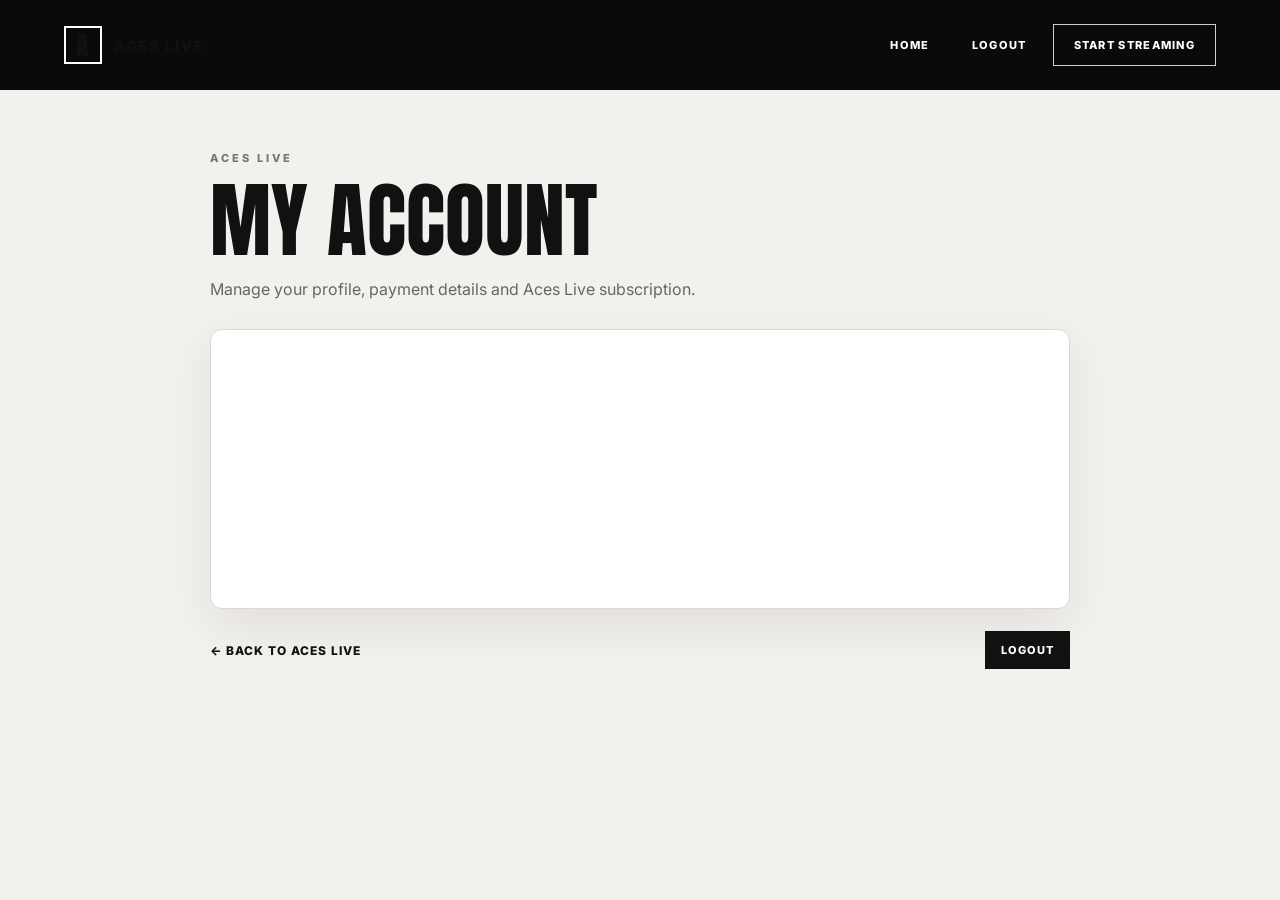
==== account.html @ a241bc6b "Add files via upload" ====
<!DOCTYPE html>
<html lang="en">
<head>
  <meta charset="UTF-8" />
  <meta name="viewport" content="width=device-width, initial-scale=1.0" />
  <title>My Account | Aces Live</title>
  <script type="module" src="https://widgets.prod.cleeng.com/cleeng.js"></script>
  <link rel="stylesheet" href="./styles.css" />
</head>
<body class="flow-page">
  <header class="site-nav flow-nav">
    <a class="logo" href="./index.html"><span class="aces-mark">A</span><span>ACES LIVE</span></a>
    <div class="nav-actions"><a class="nav-link" href="./index.html">HOME</a><button class="nav-link" data-logout>LOGOUT</button><a class="nav-cta" data-checkout-link href="./checkout.html?couponCode=NEVERFOLD">START STREAMING</a></div>
  </header>

  <main class="flow-shell">
    <div class="flow-heading"><span class="eyebrow">ACES LIVE</span><h1>MY ACCOUNT</h1><p>Manage your profile, payment details and Aces Live subscription.</p></div>
    <div class="widget-card">
      <div data-cleeng-widget="account" data-cleeng-publisher-id="279964512" data-cleeng-language="en-US"></div>
    </div>
    <div class="flow-actions"><a class="back-link" href="./index.html">← BACK TO ACES LIVE</a><button class="logout-action" data-logout>LOGOUT</button></div>
  </main>

  <script src="./common.js"></script>
</body>
</html>
---- styles.css ----
@import url("https://fonts.googleapis.com/css2?family=Anton&family=Inter:wght@400;500;600;700;800&display=swap");

* { box-sizing: border-box; }
html { scroll-behavior: smooth; }
body { margin:0; background:#000; color:#fff; font-family:"Inter",Arial,sans-serif; }
a,button { font:inherit; }
a { color:inherit; }
button { cursor:pointer; }

.site-nav { position:absolute; inset:0 0 auto 0; z-index:20; width:100%; display:flex; justify-content:space-between; align-items:center; padding:24px 5%; }
.site-nav.flow-nav { position:relative; background:#0a0a0a; }
.logo { display:flex; align-items:center; gap:12px; text-decoration:none; font-size:14px; font-weight:800; letter-spacing:2px; }
.aces-mark { width:38px; height:38px; display:grid; place-items:center; border:2px solid #fff; font-family:"Anton"; font-size:24px; }
.nav-actions { display:flex; align-items:center; gap:10px; }
.nav-link { border:0; background:transparent; color:#fff; text-decoration:none; padding:13px 16px; font-size:11px; font-weight:800; letter-spacing:1.3px; }
.nav-link:hover { opacity:.72; }
.nav-cta { border:1px solid rgba(255,255,255,.8); background:transparent; color:#fff; text-decoration:none; padding:13px 20px; font-size:11px; font-weight:800; letter-spacing:1.3px; transition:.2s ease; }
.nav-cta:hover { background:#fff; color:#000; }

.hero { min-height:760px; display:grid; grid-template-columns:1.1fr .9fr; align-items:center; padding:140px 7% 90px; background:radial-gradient(circle at 80% 40%,rgba(176,18,35,.38),transparent 30%),linear-gradient(120deg,#050505 0%,#0e0e0e 45%,#20040a 100%); }
.hero-content { max-width:700px; }
.eyebrow { display:inline-block; margin-bottom:17px; font-size:11px; font-weight:800; letter-spacing:3px; }
.eyebrow.dark { color:#777; }
h1,h2,h3 { font-family:"Anton",Impact,sans-serif; font-weight:400; text-transform:uppercase; }
.hero h1,.section-heading h2,.app-copy h2,.faq-section h2 { margin:0; line-height:.92; }
.hero h1 { font-size:clamp(68px,8vw,125px); }
.hero p { max-width:580px; margin:28px 0 34px; color:#cfcfcf; line-height:1.7; }
.primary-btn,.secondary-btn { display:inline-flex; align-items:center; gap:35px; border:0; padding:18px 24px; background:#b20d2c; color:#fff; text-decoration:none; font-size:12px; font-weight:800; letter-spacing:1.6px; transition:.2s ease; }
.primary-btn:hover { background:#d21338; transform:translateY(-2px); }
.hero-player { display:flex; justify-content:center; }
.player-card { width:min(470px,90%); aspect-ratio:16/10; display:flex; flex-direction:column; align-items:center; justify-content:center; gap:18px; border:1px solid rgba(255,255,255,.15); background:radial-gradient(circle at center,rgba(178,13,44,.45),rgba(0,0,0,.92) 65%); box-shadow:0 30px 70px rgba(0,0,0,.6); }
.player-card span { font-size:12px; font-weight:700; letter-spacing:6px; }
.play-button { width:72px; height:72px; display:grid; place-items:center; border-radius:50%; background:#fff; color:#111; font-size:22px; }

.games-section { padding:100px 5%; background:#f2f0ec; color:#0c0c0c; }
.section-inner { max-width:1400px; margin:auto; }
.section-heading { margin-bottom:55px; }
.section-heading h2 { font-size:clamp(46px,5vw,78px); }
.games-grid { display:grid; grid-template-columns:repeat(5,minmax(220px,1fr)); overflow-x:auto; border-top:1px solid #c9c7c4; border-bottom:1px solid #c9c7c4; }
.game-card { min-height:290px; padding:25px 22px; border-right:1px solid #c9c7c4; }
.game-card:last-child { border-right:0; }
.game-date { margin-bottom:45px; font-size:11px; font-weight:800; letter-spacing:1px; }
.matchup { display:flex; align-items:center; justify-content:space-between; }
.team { width:40%; display:flex; flex-direction:column; align-items:center; gap:15px; text-align:center; font-size:10px; line-height:1.4; font-weight:800; }
.team-logo { width:64px; height:64px; display:grid; place-items:center; border:2px solid #111; border-radius:50%; font-weight:900; }
.team-logo.aces { background:#111; color:#fff; font-family:"Anton"; font-size:30px; }
.at { color:#777; }

.app-section { min-height:640px; display:grid; grid-template-columns:1fr 1fr; align-items:center; padding:80px 10%; overflow:hidden; background:#b20d2c; }
.app-copy { max-width:540px; }
.app-copy h2 { font-size:clamp(60px,7vw,100px); }
.app-copy p { max-width:480px; margin:25px 0 30px; color:rgba(255,255,255,.86); line-height:1.7; }
.store-buttons { display:flex; flex-wrap:wrap; gap:12px; }
.store-btn { min-width:155px; padding:10px 18px; border:1px solid rgba(255,255,255,.25); border-radius:7px; background:#000; color:#fff; text-align:left; }
.store-btn small,.store-btn strong { display:block; }
.store-btn strong { font-size:18px; }
.phone { display:flex; justify-content:center; transform:translateY(120px); }
.phone-screen { width:300px; height:600px; display:flex; flex-direction:column; align-items:center; justify-content:center; gap:15px; border:8px solid #181818; border-radius:45px; background:radial-gradient(circle at 50% 40%,#c31c38,#050505 60%); box-shadow:0 20px 60px rgba(0,0,0,.4); }
.phone-logo { width:85px; height:85px; display:grid; place-items:center; border:3px solid #fff; font-family:"Anton"; font-size:55px; }

.faq-section { padding:110px 20px; background:#fff; color:#111; text-align:center; }
.faq-section h2 { font-size:clamp(60px,7vw,105px); }
.faq-section p { max-width:620px; margin:26px auto 30px; color:#666; line-height:1.7; }
.secondary-btn { background:#111; }
.secondary-btn:hover { background:#b20d2c; }

footer { display:flex; justify-content:space-between; align-items:center; padding:40px 6%; background:#070707; color:#999; font-size:10px; letter-spacing:1.5px; }
.footer-logo { display:flex; align-items:center; gap:12px; font-weight:800; letter-spacing:2px; }

/* Dedicated Cleeng flow pages */
.flow-page { min-height:100vh; background:#f3f1ed; color:#111; }
.flow-shell { width:min(860px,calc(100% - 32px)); margin:0 auto; padding:56px 0 96px; }
.flow-heading { margin-bottom:26px; }
.flow-heading .eyebrow { color:#777; }
.flow-heading h1 { margin:0; font-size:clamp(48px,7vw,82px); line-height:.95; }
.flow-heading p { max-width:620px; color:#666; line-height:1.7; }
.widget-card { background:#fff; border:1px solid #ddd8d1; border-radius:12px; padding:24px; box-shadow:0 16px 50px rgba(0,0,0,.08); min-height:280px; }
.flow-actions { display:flex; justify-content:space-between; align-items:center; gap:12px; margin-top:22px; flex-wrap:wrap; }
.back-link,.text-link { color:#111; text-decoration:none; font-size:12px; font-weight:800; letter-spacing:1px; }
.back-link:hover,.text-link:hover { text-decoration:underline; }
.status-pill { display:inline-flex; align-items:center; gap:8px; background:#ebe7e1; border-radius:999px; padding:9px 12px; font-size:11px; font-weight:700; }
.status-dot { width:8px; height:8px; border-radius:50%; background:#777; }
.status-pill.logged-in .status-dot { background:#1c8f4d; }
.logout-action { border:0; background:#111; color:#fff; padding:12px 16px; font-size:11px; font-weight:800; letter-spacing:1px; }
.logout-action:hover { background:#b20d2c; }

@media(max-width:900px){
  .site-nav { padding:18px 20px; }
  .hero { min-height:auto; grid-template-columns:1fr; padding:140px 25px 70px; }
  .hero-player { margin-top:60px; }
  .games-section { padding:75px 25px; }
  .games-grid { grid-template-columns:repeat(5,230px); }
  .app-section { grid-template-columns:1fr; padding:80px 30px 0; }
  .phone { margin-top:40px; }
  footer { flex-direction:column; gap:25px; text-align:center; }
}

@media(max-width:520px){
  .logo span { display:none; }
  .nav-actions { gap:2px; }
  .nav-link,.nav-cta { padding:11px 9px; font-size:9px; }
  .hero { padding-left:20px; padding-right:20px; }
  .hero h1 { font-size:64px; }
  .hero p { font-size:14px; }
  .primary-btn { width:100%; justify-content:space-between; }
  .app-copy h2 { font-size:64px; }
  .phone-screen { width:260px; height:500px; }
  .widget-card { padding:14px; border-radius:8px; }
  .flow-shell { padding-top:36px; }
}
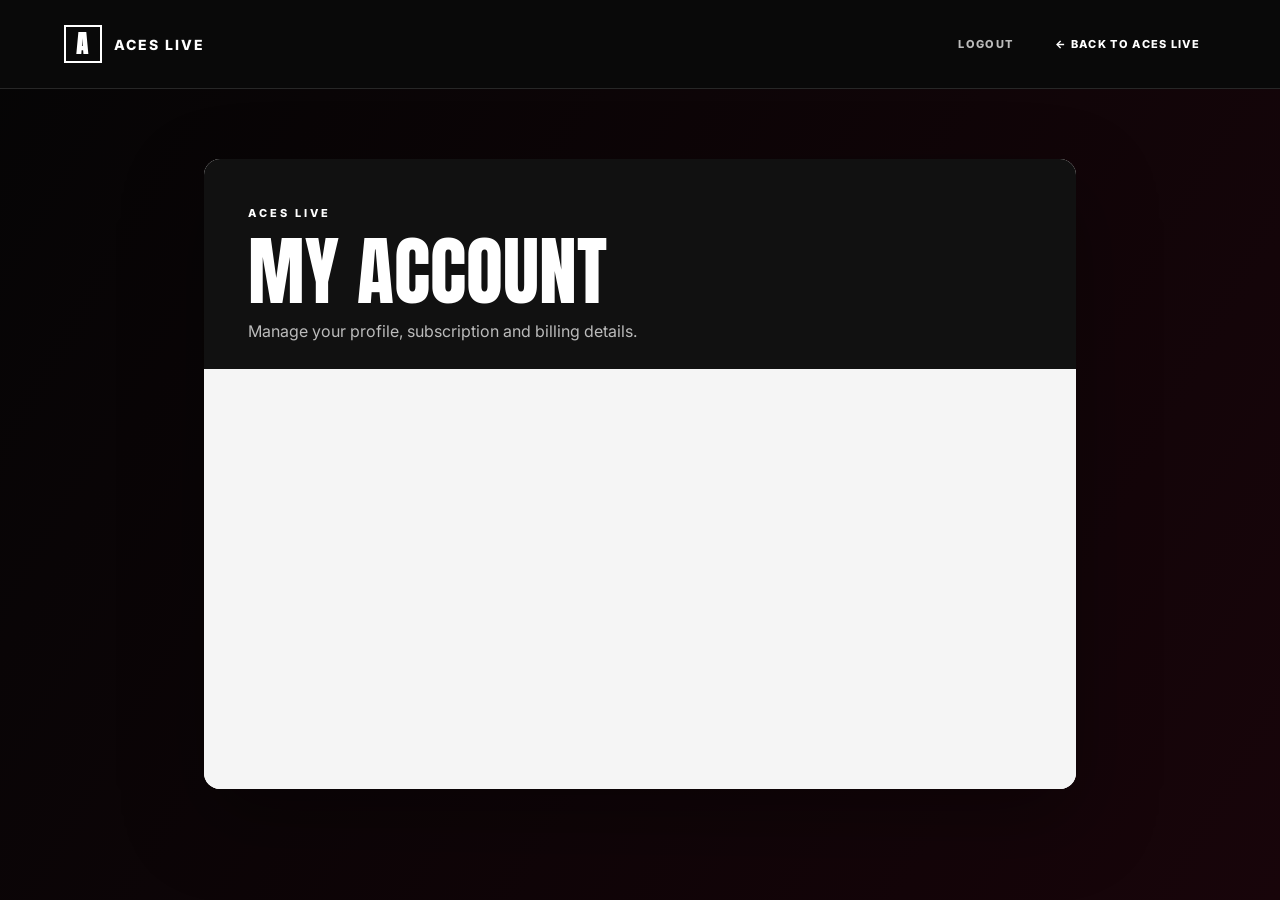
==== commit 54676511: "Add files via upload" ====
--- a/account.html
+++ b/account.html
@@ -3,22 +3,23 @@
 <head>
   <meta charset="UTF-8" />
   <meta name="viewport" content="width=device-width, initial-scale=1.0" />
-  <title>My Account | Aces Live</title>
+  <title>Aces Live Account</title>
   <script type="module" src="https://widgets.prod.cleeng.com/cleeng.js"></script>
   <link rel="stylesheet" href="./styles.css" />
 </head>
-<body class="flow-page">
-  <header class="site-nav flow-nav">
-    <a class="logo" href="./index.html"><span class="aces-mark">A</span><span>ACES LIVE</span></a>
-    <div class="nav-actions"><a class="nav-link" href="./index.html">HOME</a><button class="nav-link" data-logout>LOGOUT</button><a class="nav-cta" data-checkout-link href="./checkout.html?couponCode=NEVERFOLD">START STREAMING</a></div>
+<body class="flow-body">
+  <header class="flow-nav">
+    <a class="logo" href="./"><div class="aces-mark">A</div><span>ACES LIVE</span></a>
+    <div class="nav-actions"><button class="logout-btn page-logout" id="logoutBtn">LOGOUT</button><a class="back-link" href="./">← BACK TO ACES LIVE</a></div>
   </header>
 
   <main class="flow-shell">
-    <div class="flow-heading"><span class="eyebrow">ACES LIVE</span><h1>MY ACCOUNT</h1><p>Manage your profile, payment details and Aces Live subscription.</p></div>
-    <div class="widget-card">
-      <div data-cleeng-widget="account" data-cleeng-publisher-id="279964512" data-cleeng-language="en-US"></div>
-    </div>
-    <div class="flow-actions"><a class="back-link" href="./index.html">← BACK TO ACES LIVE</a><button class="logout-action" data-logout>LOGOUT</button></div>
+    <section class="flow-card">
+      <div class="flow-card-header"><span class="eyebrow">ACES LIVE</span><h1>MY ACCOUNT</h1><p>Manage your profile, subscription and billing details.</p></div>
+      <div class="widget-wrap">
+        <div data-cleeng-widget="account" data-cleeng-publisher-id="279964512" data-cleeng-language="en-US"></div>
+      </div>
+    </section>
   </main>
 
   <script src="./common.js"></script>
--- a/styles.css
+++ b/styles.css
@@ -1,110 +1,12 @@
 @import url("https://fonts.googleapis.com/css2?family=Anton&family=Inter:wght@400;500;600;700;800&display=swap");
-
-* { box-sizing: border-box; }
-html { scroll-behavior: smooth; }
-body { margin:0; background:#000; color:#fff; font-family:"Inter",Arial,sans-serif; }
-a,button { font:inherit; }
-a { color:inherit; }
-button { cursor:pointer; }
-
-.site-nav { position:absolute; inset:0 0 auto 0; z-index:20; width:100%; display:flex; justify-content:space-between; align-items:center; padding:24px 5%; }
-.site-nav.flow-nav { position:relative; background:#0a0a0a; }
-.logo { display:flex; align-items:center; gap:12px; text-decoration:none; font-size:14px; font-weight:800; letter-spacing:2px; }
-.aces-mark { width:38px; height:38px; display:grid; place-items:center; border:2px solid #fff; font-family:"Anton"; font-size:24px; }
-.nav-actions { display:flex; align-items:center; gap:10px; }
-.nav-link { border:0; background:transparent; color:#fff; text-decoration:none; padding:13px 16px; font-size:11px; font-weight:800; letter-spacing:1.3px; }
-.nav-link:hover { opacity:.72; }
-.nav-cta { border:1px solid rgba(255,255,255,.8); background:transparent; color:#fff; text-decoration:none; padding:13px 20px; font-size:11px; font-weight:800; letter-spacing:1.3px; transition:.2s ease; }
-.nav-cta:hover { background:#fff; color:#000; }
-
-.hero { min-height:760px; display:grid; grid-template-columns:1.1fr .9fr; align-items:center; padding:140px 7% 90px; background:radial-gradient(circle at 80% 40%,rgba(176,18,35,.38),transparent 30%),linear-gradient(120deg,#050505 0%,#0e0e0e 45%,#20040a 100%); }
-.hero-content { max-width:700px; }
-.eyebrow { display:inline-block; margin-bottom:17px; font-size:11px; font-weight:800; letter-spacing:3px; }
-.eyebrow.dark { color:#777; }
-h1,h2,h3 { font-family:"Anton",Impact,sans-serif; font-weight:400; text-transform:uppercase; }
-.hero h1,.section-heading h2,.app-copy h2,.faq-section h2 { margin:0; line-height:.92; }
-.hero h1 { font-size:clamp(68px,8vw,125px); }
-.hero p { max-width:580px; margin:28px 0 34px; color:#cfcfcf; line-height:1.7; }
-.primary-btn,.secondary-btn { display:inline-flex; align-items:center; gap:35px; border:0; padding:18px 24px; background:#b20d2c; color:#fff; text-decoration:none; font-size:12px; font-weight:800; letter-spacing:1.6px; transition:.2s ease; }
-.primary-btn:hover { background:#d21338; transform:translateY(-2px); }
-.hero-player { display:flex; justify-content:center; }
-.player-card { width:min(470px,90%); aspect-ratio:16/10; display:flex; flex-direction:column; align-items:center; justify-content:center; gap:18px; border:1px solid rgba(255,255,255,.15); background:radial-gradient(circle at center,rgba(178,13,44,.45),rgba(0,0,0,.92) 65%); box-shadow:0 30px 70px rgba(0,0,0,.6); }
-.player-card span { font-size:12px; font-weight:700; letter-spacing:6px; }
-.play-button { width:72px; height:72px; display:grid; place-items:center; border-radius:50%; background:#fff; color:#111; font-size:22px; }
-
-.games-section { padding:100px 5%; background:#f2f0ec; color:#0c0c0c; }
-.section-inner { max-width:1400px; margin:auto; }
-.section-heading { margin-bottom:55px; }
-.section-heading h2 { font-size:clamp(46px,5vw,78px); }
-.games-grid { display:grid; grid-template-columns:repeat(5,minmax(220px,1fr)); overflow-x:auto; border-top:1px solid #c9c7c4; border-bottom:1px solid #c9c7c4; }
-.game-card { min-height:290px; padding:25px 22px; border-right:1px solid #c9c7c4; }
-.game-card:last-child { border-right:0; }
-.game-date { margin-bottom:45px; font-size:11px; font-weight:800; letter-spacing:1px; }
-.matchup { display:flex; align-items:center; justify-content:space-between; }
-.team { width:40%; display:flex; flex-direction:column; align-items:center; gap:15px; text-align:center; font-size:10px; line-height:1.4; font-weight:800; }
-.team-logo { width:64px; height:64px; display:grid; place-items:center; border:2px solid #111; border-radius:50%; font-weight:900; }
-.team-logo.aces { background:#111; color:#fff; font-family:"Anton"; font-size:30px; }
-.at { color:#777; }
-
-.app-section { min-height:640px; display:grid; grid-template-columns:1fr 1fr; align-items:center; padding:80px 10%; overflow:hidden; background:#b20d2c; }
-.app-copy { max-width:540px; }
-.app-copy h2 { font-size:clamp(60px,7vw,100px); }
-.app-copy p { max-width:480px; margin:25px 0 30px; color:rgba(255,255,255,.86); line-height:1.7; }
-.store-buttons { display:flex; flex-wrap:wrap; gap:12px; }
-.store-btn { min-width:155px; padding:10px 18px; border:1px solid rgba(255,255,255,.25); border-radius:7px; background:#000; color:#fff; text-align:left; }
-.store-btn small,.store-btn strong { display:block; }
-.store-btn strong { font-size:18px; }
-.phone { display:flex; justify-content:center; transform:translateY(120px); }
-.phone-screen { width:300px; height:600px; display:flex; flex-direction:column; align-items:center; justify-content:center; gap:15px; border:8px solid #181818; border-radius:45px; background:radial-gradient(circle at 50% 40%,#c31c38,#050505 60%); box-shadow:0 20px 60px rgba(0,0,0,.4); }
-.phone-logo { width:85px; height:85px; display:grid; place-items:center; border:3px solid #fff; font-family:"Anton"; font-size:55px; }
-
-.faq-section { padding:110px 20px; background:#fff; color:#111; text-align:center; }
-.faq-section h2 { font-size:clamp(60px,7vw,105px); }
-.faq-section p { max-width:620px; margin:26px auto 30px; color:#666; line-height:1.7; }
-.secondary-btn { background:#111; }
-.secondary-btn:hover { background:#b20d2c; }
-
-footer { display:flex; justify-content:space-between; align-items:center; padding:40px 6%; background:#070707; color:#999; font-size:10px; letter-spacing:1.5px; }
-.footer-logo { display:flex; align-items:center; gap:12px; font-weight:800; letter-spacing:2px; }
-
-/* Dedicated Cleeng flow pages */
-.flow-page { min-height:100vh; background:#f3f1ed; color:#111; }
-.flow-shell { width:min(860px,calc(100% - 32px)); margin:0 auto; padding:56px 0 96px; }
-.flow-heading { margin-bottom:26px; }
-.flow-heading .eyebrow { color:#777; }
-.flow-heading h1 { margin:0; font-size:clamp(48px,7vw,82px); line-height:.95; }
-.flow-heading p { max-width:620px; color:#666; line-height:1.7; }
-.widget-card { background:#fff; border:1px solid #ddd8d1; border-radius:12px; padding:24px; box-shadow:0 16px 50px rgba(0,0,0,.08); min-height:280px; }
-.flow-actions { display:flex; justify-content:space-between; align-items:center; gap:12px; margin-top:22px; flex-wrap:wrap; }
-.back-link,.text-link { color:#111; text-decoration:none; font-size:12px; font-weight:800; letter-spacing:1px; }
-.back-link:hover,.text-link:hover { text-decoration:underline; }
-.status-pill { display:inline-flex; align-items:center; gap:8px; background:#ebe7e1; border-radius:999px; padding:9px 12px; font-size:11px; font-weight:700; }
-.status-dot { width:8px; height:8px; border-radius:50%; background:#777; }
-.status-pill.logged-in .status-dot { background:#1c8f4d; }
-.logout-action { border:0; background:#111; color:#fff; padding:12px 16px; font-size:11px; font-weight:800; letter-spacing:1px; }
-.logout-action:hover { background:#b20d2c; }
-
-@media(max-width:900px){
-  .site-nav { padding:18px 20px; }
-  .hero { min-height:auto; grid-template-columns:1fr; padding:140px 25px 70px; }
-  .hero-player { margin-top:60px; }
-  .games-section { padding:75px 25px; }
-  .games-grid { grid-template-columns:repeat(5,230px); }
-  .app-section { grid-template-columns:1fr; padding:80px 30px 0; }
-  .phone { margin-top:40px; }
-  footer { flex-direction:column; gap:25px; text-align:center; }
-}
-
-@media(max-width:520px){
-  .logo span { display:none; }
-  .nav-actions { gap:2px; }
-  .nav-link,.nav-cta { padding:11px 9px; font-size:9px; }
-  .hero { padding-left:20px; padding-right:20px; }
-  .hero h1 { font-size:64px; }
-  .hero p { font-size:14px; }
-  .primary-btn { width:100%; justify-content:space-between; }
-  .app-copy h2 { font-size:64px; }
-  .phone-screen { width:260px; height:500px; }
-  .widget-card { padding:14px; border-radius:8px; }
-  .flow-shell { padding-top:36px; }
-}
+*{box-sizing:border-box}html{scroll-behavior:smooth}body{margin:0;background:#000;color:#fff;font-family:"Inter",Arial,sans-serif}button,a{font-family:inherit}button{cursor:pointer}a{text-decoration:none;color:inherit}
+.nav,.flow-nav{position:absolute;top:0;left:0;z-index:20;width:100%;display:flex;align-items:center;justify-content:space-between;padding:24px 5%}.flow-nav{position:relative;background:#090909;border-bottom:1px solid rgba(255,255,255,.12)}.logo,.footer-logo{display:flex;align-items:center;gap:12px;font-size:14px;font-weight:800;letter-spacing:2px}.aces-mark{width:38px;height:38px;display:flex;align-items:center;justify-content:center;border:2px solid #fff;font-family:"Anton";font-size:24px}.nav-actions{display:flex;align-items:center;gap:10px}.login-btn,.logout-btn,.back-link{border:0;background:transparent;color:#fff;padding:13px 16px;font-size:11px;font-weight:800;letter-spacing:1.3px}.logout-btn{display:none;color:#bbb}.page-logout{display:inline-block}.nav-stream-btn{border:1px solid rgba(255,255,255,.8);background:transparent;color:#fff;padding:13px 20px;font-size:11px;font-weight:800;letter-spacing:1.3px}.nav-stream-btn:hover{background:#fff;color:#000}
+.hero{min-height:760px;display:grid;grid-template-columns:1.1fr .9fr;align-items:center;padding:140px 7% 90px;background:radial-gradient(circle at 80% 40%,rgba(176,18,35,.38),transparent 30%),linear-gradient(120deg,#050505 0%,#0e0e0e 45%,#20040a 100%)}.hero-content{max-width:700px}.eyebrow{display:inline-block;margin-bottom:17px;font-size:11px;font-weight:800;letter-spacing:3px}.eyebrow.dark{color:#777}.hero h1,.section-heading h2,.app-copy h2,.faq-section h2,.flow-card h1{margin:0;font-family:"Anton",Impact,sans-serif;font-weight:400;line-height:.92;text-transform:uppercase}.hero h1{font-size:clamp(68px,8vw,125px)}.hero-content p{max-width:580px;margin:28px 0 34px;color:#cfcfcf;font-size:16px;line-height:1.7}.primary-btn,.secondary-btn{display:inline-flex;align-items:center;gap:35px;border:none;padding:18px 24px;background:#b20d2c;color:#fff;font-size:12px;font-weight:800;letter-spacing:1.6px}.hero-player{display:flex;justify-content:center}.player-card{width:min(470px,90%);aspect-ratio:16/10;display:flex;flex-direction:column;align-items:center;justify-content:center;gap:18px;border:1px solid rgba(255,255,255,.15);background:radial-gradient(circle at center,rgba(178,13,44,.45),rgba(0,0,0,.92) 65%);box-shadow:0 30px 70px rgba(0,0,0,.6)}.player-card span{font-size:12px;font-weight:700;letter-spacing:6px}.play-button{width:72px;height:72px;display:flex;align-items:center;justify-content:center;border-radius:50%;background:#fff;color:#111;font-size:22px}
+.games-section{padding:100px 5%;background:#f2f0ec;color:#0c0c0c}.section-inner{max-width:1400px;margin:auto}.section-heading{margin-bottom:55px}.section-heading h2{font-size:clamp(46px,5vw,78px)}.games-grid{display:grid;grid-template-columns:repeat(5,minmax(220px,1fr));overflow-x:auto;border-top:1px solid #c9c7c4;border-bottom:1px solid #c9c7c4}.game-card{min-height:290px;padding:25px 22px;border-right:1px solid #c9c7c4}.game-date{margin-bottom:45px;font-size:11px;font-weight:800;letter-spacing:1px}.matchup{display:flex;align-items:center;justify-content:space-between}.team{width:40%;display:flex;flex-direction:column;align-items:center;gap:15px;text-align:center;font-size:10px;line-height:1.4;font-weight:800}.team-logo{width:64px;height:64px;display:flex;align-items:center;justify-content:center;border:2px solid #111;border-radius:50%;font-weight:900}.team-logo.aces{background:#111;color:#fff;font-family:"Anton";font-size:30px}.at{color:#777}
+.app-section{min-height:640px;display:grid;grid-template-columns:1fr 1fr;align-items:center;padding:80px 10%;overflow:hidden;background:#b20d2c}.app-copy{max-width:540px}.app-copy h2{font-size:clamp(60px,7vw,100px)}.app-copy p{max-width:480px;margin:25px 0 30px;color:rgba(255,255,255,.86);font-size:15px;line-height:1.7}.store-buttons{display:flex;flex-wrap:wrap;gap:12px}.store-btn{min-width:155px;padding:10px 18px;border:1px solid rgba(255,255,255,.25);border-radius:7px;background:#000;color:#fff;text-align:left}.store-btn small,.store-btn strong{display:block}.store-btn strong{font-size:18px}.phone{display:flex;align-items:center;justify-content:center;transform:translateY(120px)}.phone-screen{width:300px;height:600px;display:flex;flex-direction:column;align-items:center;justify-content:center;gap:15px;border:8px solid #181818;border-radius:45px;background:radial-gradient(circle at 50% 40%,#c31c38,#050505 60%);box-shadow:0 20px 60px rgba(0,0,0,.4)}.phone-logo{width:85px;height:85px;display:flex;align-items:center;justify-content:center;border:3px solid #fff;font-family:"Anton";font-size:55px}
+.faq-section{padding:110px 20px;background:#fff;color:#111;text-align:center}.faq-section h2{font-size:clamp(60px,7vw,105px)}.faq-section p{max-width:620px;margin:26px auto 30px;color:#666;line-height:1.7}.secondary-btn{background:#111}
+.modal{position:fixed;inset:0;z-index:1000;visibility:hidden;opacity:0;transition:opacity .25s ease,visibility .25s ease}.modal.active{visibility:visible;opacity:1}.backdrop{position:absolute;inset:0;background:rgba(0,0,0,.78);backdrop-filter:blur(5px)}.panel{position:absolute;top:0;right:0;width:min(600px,100%);height:100%;overflow-y:auto;background:#fff;color:#000;transform:translateX(100%);transition:transform .35s ease}.modal.active .panel{transform:translateX(0)}.panel-header{position:sticky;top:0;z-index:5;display:flex;align-items:center;justify-content:space-between;padding:22px 25px;background:#111;color:#fff}.panel-header small{color:#aaa;font-size:9px;letter-spacing:2px}.panel-header h3{margin:3px 0 0;font-family:"Anton";font-size:28px;font-weight:400}.panel-body{min-height:calc(100% - 84px);padding:20px;background:#f5f5f5}.close-btn{width:40px;height:40px;border:1px solid #555;border-radius:50%;background:transparent;color:#fff;font-size:17px}
+footer{display:flex;align-items:center;justify-content:space-between;padding:40px 6%;background:#070707;color:#999;font-size:10px;letter-spacing:1.5px}
+.flow-body{min-height:100vh;background:linear-gradient(120deg,#050505,#18050a)}.flow-shell{max-width:920px;margin:0 auto;padding:70px 24px 100px}.flow-card{background:#fff;color:#111;border-radius:16px;overflow:hidden;box-shadow:0 30px 80px rgba(0,0,0,.35)}.flow-card-header{padding:42px 44px 28px;background:#111;color:#fff}.flow-card h1{font-size:clamp(44px,6vw,76px)}.flow-card-header p{margin:14px 0 0;color:#bbb}.widget-wrap{padding:28px;background:#f5f5f5;min-height:420px}
+@media(max-width:900px){.nav{padding:18px 20px}.hero{min-height:auto;grid-template-columns:1fr;padding:140px 25px 70px}.hero-player{margin-top:60px}.games-section{padding:75px 25px}.games-grid{grid-template-columns:repeat(5,230px)}.app-section{grid-template-columns:1fr;padding:80px 30px 0}.phone{margin-top:40px}footer{flex-direction:column;gap:25px;text-align:center}.flow-nav{padding:18px 20px}.flow-shell{padding-top:38px}.flow-card-header{padding:34px 24px 24px}.widget-wrap{padding:16px}}
+@media(max-width:520px){.logo span{display:none}.nav-actions{gap:2px}.login-btn,.logout-btn,.back-link{padding:10px 7px;font-size:9px}.nav-stream-btn{padding:11px 9px;font-size:9px}.hero{padding-left:20px;padding-right:20px}.hero h1{font-size:64px}.hero-content p{font-size:14px}.primary-btn{width:100%;justify-content:space-between}.app-copy h2{font-size:64px}.phone-screen{width:260px;height:500px}.panel-body{padding:10px}.flow-nav{flex-wrap:wrap;gap:10px}.flow-card{border-radius:10px}.widget-wrap{padding:10px}}
